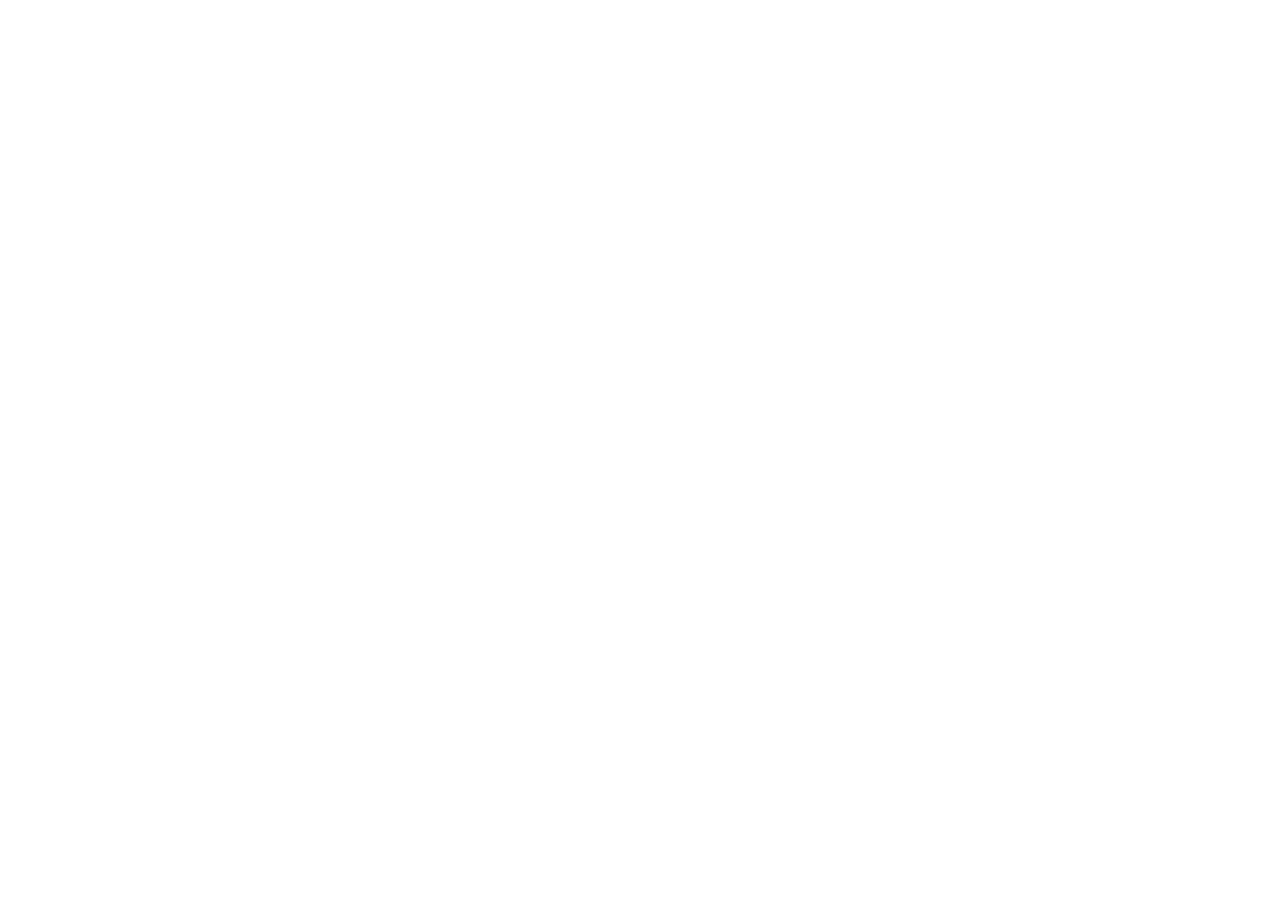
==== simulation/index.html @ c1436a67 "Set platforms as terminals" ====
<!DOCTYPE html>
<html lang="en">
<head>
    <meta charset="UTF-8">
    <meta name="viewport" content="width=device-width, initial-scale=1.0">
    <link rel="stylesheet" href="uiwindowmanager/window.css">
    <link rel="stylesheet" href="ats/ats.css">
    <link rel="stylesheet" href="ats/alarms.css">
    <link rel="icon" type="image/x-icon" href="/favicon.svg">
    <title>ATSSim</title>
</head>
<body>
</body>
<script src="map/mapdata.js"></script>
<script src="map/trackcircuit.js"></script>
<script src="map/signal.js"></script>
<script src="map/shuntingpanel.js"></script>
<script src="map/point.js"></script>
<script src="map/crosstrackcircuit.js"></script>
<script src="map/platform.js"></script>
<script src="map/map.js"></script>
<script src="alarms/alarm.js"></script>
<script src="alarms/alarmHandler.js"></script>
<script src="interlocking/interlockingdata.js"></script>
<script src="interlocking/route.js"></script>
<script src="interlocking/shuntingroute.js"></script>
<script src="interlocking/cycle.js"></script>
<script src="interlocking/interlocking.js"></script>
<script src="interlocking/dialogmessage.js"></script>
<script src="interlocking/interlockinganswer.js"></script>
<script src="interlocking/interlockingpoint.js"></script>
<script src="interlocking/interlockingsignal.js"></script>
<script src="interlocking/interlockingshuntingpanel.js"></script>
<script src="interlocking/interlockingtrackcircuit.js"></script>
<script src="track/tracktrackcircuit.js"></script>
<script src="track/trackpoint.js"></script>
<script src="track/track.js"></script>
<script src="trains/driver.js"></script>
<script src="trains/atconboard.js"></script>
<script src="trains/carposition.js"></script>
<script src="trains/train.js"></script>
<script src="uiwindowmanager/uiwindowmanager.js"></script>
<script src="uiwindowmanager/uiwindow.js"></script>
<script src="translationprovider/strings.js"></script>
<script src="translationprovider/translationprovider.js"></script>
<script src="ats/mimicscreendata.js"></script>
<script src="ats/atsholdbutton.js"></script>
<script src="ats/atsglobalholdbutton.js"></script>
<script src="ats/atsplatform.js"></script>
<script src="ats/atsregulation.js"></script>
<script src="ats/atsregulationwindow.js"></script>
<script src="ats/atstrain.js"></script>
<script src="ats/atstrainmanager.js"></script>
<script src="ats/atstraindescriber.js"></script>
<script src="ats/atssystemsupervisionwindow.js"></script>
<script src="ats/atscyclebutton.js"></script>
<script src="ats/atssignalbutton.js"></script>
<script src="ats/atsshuntingpanel.js"></script>
<script src="ats/atsfleetingbutton.js"></script>
<script src="ats/atsroutecancelbutton.js"></script>
<script src="ats/atspointbutton.js"></script>
<script src="ats/atsmimicscreencontrolbar.js"></script>
<script src="ats/atsmimicscreenpage.js"></script>
<script src="ats/atsmimicscreen.js"></script>
<script src="ats/atsalarmscreen.js"></script>
<script src="ats/atsuielements.js"></script>
<script src="ats/atsaccessscreen.js"></script>
<script src="ats/ats.js"></script>
<script src="simulation.js"></script>
</html>
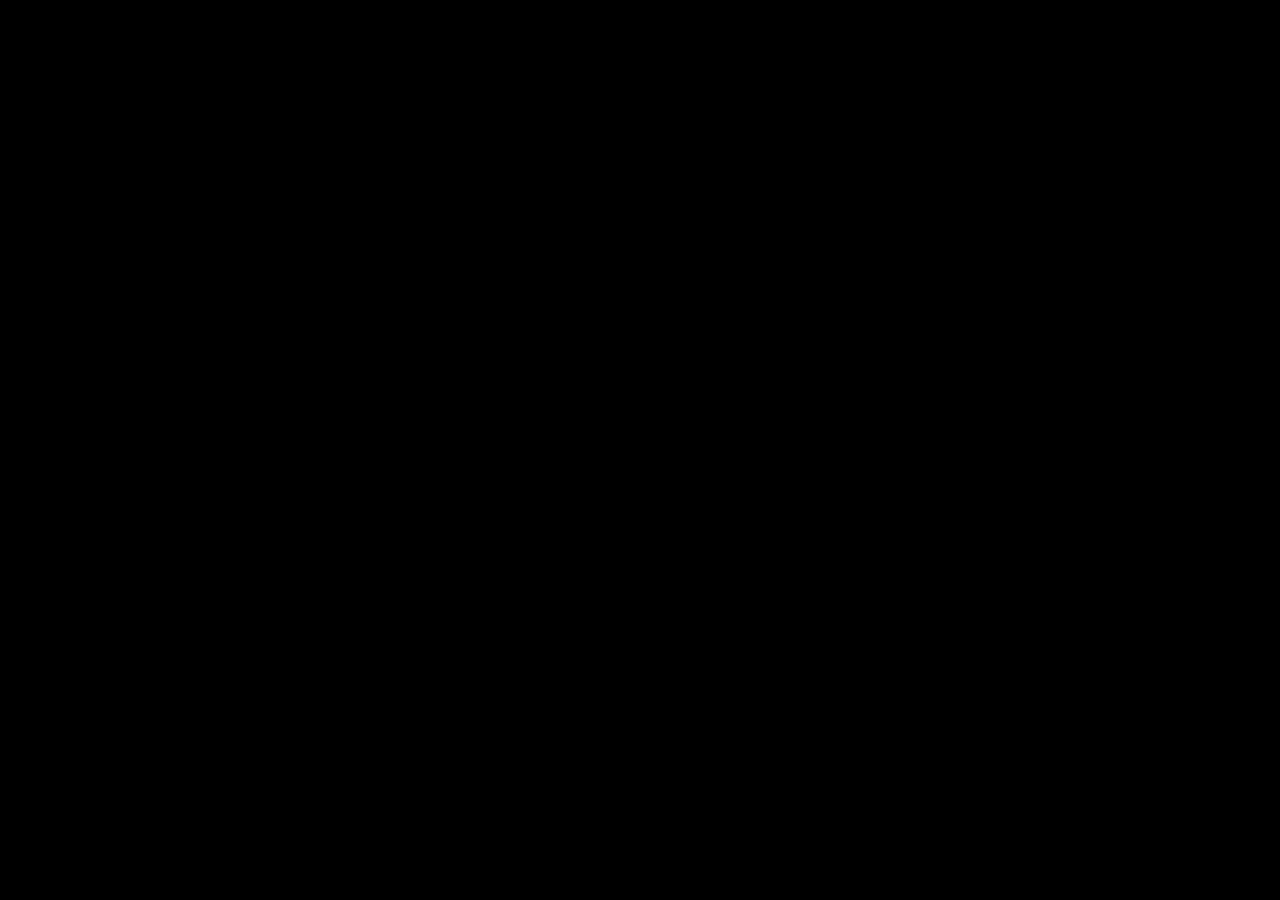
==== commit 41de6db8: "Change dark UI, fleets on Y (P and C signal), menu for tracksCircuits as terminal and delete train 1" ====
--- a/simulation/index.html
+++ b/simulation/index.html
@@ -6,65 +6,66 @@
     <link rel="stylesheet" href="uiwindowmanager/window.css">
     <link rel="stylesheet" href="ats/ats.css">
     <link rel="stylesheet" href="ats/alarms.css">
-    <link rel="icon" type="image/x-icon" href="/favicon.svg">
+    <link rel="icon" type="image/x-icon" href="/favicon.svg?v=2">
     <title>ATSSim</title>
 </head>
 <body>
 </body>
-<script src="map/mapdata.js"></script>
-<script src="map/trackcircuit.js"></script>
-<script src="map/signal.js"></script>
-<script src="map/shuntingpanel.js"></script>
-<script src="map/point.js"></script>
-<script src="map/crosstrackcircuit.js"></script>
-<script src="map/platform.js"></script>
-<script src="map/map.js"></script>
-<script src="alarms/alarm.js"></script>
-<script src="alarms/alarmHandler.js"></script>
-<script src="interlocking/interlockingdata.js"></script>
-<script src="interlocking/route.js"></script>
-<script src="interlocking/shuntingroute.js"></script>
-<script src="interlocking/cycle.js"></script>
-<script src="interlocking/interlocking.js"></script>
-<script src="interlocking/dialogmessage.js"></script>
-<script src="interlocking/interlockinganswer.js"></script>
-<script src="interlocking/interlockingpoint.js"></script>
-<script src="interlocking/interlockingsignal.js"></script>
-<script src="interlocking/interlockingshuntingpanel.js"></script>
-<script src="interlocking/interlockingtrackcircuit.js"></script>
-<script src="track/tracktrackcircuit.js"></script>
-<script src="track/trackpoint.js"></script>
-<script src="track/track.js"></script>
-<script src="trains/driver.js"></script>
-<script src="trains/atconboard.js"></script>
-<script src="trains/carposition.js"></script>
-<script src="trains/train.js"></script>
-<script src="uiwindowmanager/uiwindowmanager.js"></script>
-<script src="uiwindowmanager/uiwindow.js"></script>
-<script src="translationprovider/strings.js"></script>
-<script src="translationprovider/translationprovider.js"></script>
-<script src="ats/mimicscreendata.js"></script>
-<script src="ats/atsholdbutton.js"></script>
-<script src="ats/atsglobalholdbutton.js"></script>
-<script src="ats/atsplatform.js"></script>
-<script src="ats/atsregulation.js"></script>
-<script src="ats/atsregulationwindow.js"></script>
-<script src="ats/atstrain.js"></script>
-<script src="ats/atstrainmanager.js"></script>
-<script src="ats/atstraindescriber.js"></script>
-<script src="ats/atssystemsupervisionwindow.js"></script>
-<script src="ats/atscyclebutton.js"></script>
-<script src="ats/atssignalbutton.js"></script>
-<script src="ats/atsshuntingpanel.js"></script>
-<script src="ats/atsfleetingbutton.js"></script>
-<script src="ats/atsroutecancelbutton.js"></script>
-<script src="ats/atspointbutton.js"></script>
-<script src="ats/atsmimicscreencontrolbar.js"></script>
-<script src="ats/atsmimicscreenpage.js"></script>
-<script src="ats/atsmimicscreen.js"></script>
-<script src="ats/atsalarmscreen.js"></script>
-<script src="ats/atsuielements.js"></script>
-<script src="ats/atsaccessscreen.js"></script>
-<script src="ats/ats.js"></script>
-<script src="simulation.js"></script>
-</html>+<script src="map/mapdata.js?v=2"></script>
+<script src="map/trackcircuit.js?v=2"></script>
+<script src="map/signal.js?v=2"></script>
+<script src="map/shuntingpanel.js?v=2"></script>
+<script src="map/point.js?v=2"></script>
+<script src="map/crosstrackcircuit.js?v=2"></script>
+<script src="map/platform.js?v=2"></script>
+<script src="map/map.js?v=2"></script>
+<script src="alarms/alarm.js?v=2"></script>
+<script src="alarms/alarmHandler.js?v=2"></script>
+<script src="interlocking/interlockingdata.js?v=2"></script>
+<script src="interlocking/route.js?v=2"></script>
+<script src="interlocking/shuntingroute.js?v=2"></script>
+<script src="interlocking/cycle.js?v=2"></script>
+<script src="interlocking/interlocking.js?v=2"></script>
+<script src="interlocking/dialogmessage.js?v=2"></script>
+<script src="interlocking/interlockinganswer.js?v=2"></script>
+<script src="interlocking/interlockingpoint.js?v=2"></script>
+<script src="interlocking/interlockingsignal.js?v=2"></script>
+<script src="interlocking/interlockingshuntingpanel.js?v=2"></script>
+<script src="interlocking/interlockingtrackcircuit.js?v=2"></script>
+<script src="track/tracktrackcircuit.js?v=2"></script>
+<script src="track/trackpoint.js?v=2"></script>
+<script src="track/track.js?v=2"></script>
+<script src="trains/driver.js?v=2"></script>
+<script src="trains/atconboard.js?v=2"></script>
+<script src="trains/carposition.js?v=2"></script>
+<script src="trains/train.js?v=2"></script>
+<script src="uiwindowmanager/uiwindowmanager.js?v=2"></script>
+<script src="uiwindowmanager/uiwindow.js?v=2"></script>
+<script src="translationprovider/strings.js?v=2"></script>
+<script src="translationprovider/translationprovider.js?v=2"></script>
+<script src="ats/mimicscreendata.js?v=2"></script>
+<script src="ats/atsholdbutton.js?v=2"></script>
+<script src="ats/atsglobalholdbutton.js?v=2"></script>
+<script src="ats/atsplatform.js?v=2"></script>
+<script src="ats/atsregulation.js?v=2"></script>
+<script src="ats/atsregulationwindow.js?v=2"></script>
+<script src="ats/atsoperationmodewindow.js?v=2"></script>
+<script src="ats/atstrain.js?v=2"></script>
+<script src="ats/atstrainmanager.js?v=2"></script>
+<script src="ats/atstraindescriber.js?v=2"></script>
+<script src="ats/atssystemsupervisionwindow.js?v=2"></script>
+<script src="ats/atscyclebutton.js?v=2"></script>
+<script src="ats/atssignalbutton.js?v=2"></script>
+<script src="ats/atsshuntingpanel.js?v=2"></script>
+<script src="ats/atsfleetingbutton.js?v=2"></script>
+<script src="ats/atsroutecancelbutton.js?v=2"></script>
+<script src="ats/atspointbutton.js?v=2"></script>
+<script src="ats/atsmimicscreencontrolbar.js?v=2"></script>
+<script src="ats/atsmimicscreenpage.js?v=2"></script>
+<script src="ats/atsmimicscreen.js?v=2"></script>
+<script src="ats/atsalarmscreen.js?v=2"></script>
+<script src="ats/atsuielements.js?v=2"></script>
+<script src="ats/atsaccessscreen.js?v=2"></script>
+<script src="ats/ats.js?v=2"></script>
+<script src="simulation.js?v=2"></script>
+</html>
--- a/simulation/uiwindowmanager/window.css
+++ b/simulation/uiwindowmanager/window.css
@@ -0,0 +1,93 @@
+:root {
+    --window-background: #1e1f22;
+    --darker-background: #111214;
+    --screen-width: 1280px;
+    --screen-height: 1024px;
+}
+
+* {
+    font-family: 'Courier New', Courier, monospace;
+    box-sizing: border-box;
+    -webkit-box-sizing: border-box;
+    -moz-user-select: none;
+    -webkit-user-select: none;
+    -ms-user-select: none;
+    user-select: none;
+    -webkit-user-drag: none;
+    user-drag: none;
+    -webkit-touch-callout: none;
+
+}
+
+body {
+    position: absolute;
+    top: 0;
+    bottom: 0;
+    left: 0;
+    right: 0;
+    display: flex;
+    justify-content: center;
+    align-items: center;
+    margin: 0;
+    background-color: black;
+}
+
+#screen {
+    background-color: rgb(255, 255, 255);
+    width: var(--screen-width);
+    height: var(--screen-height);
+    min-width: var(--screen-width);
+    min-height: var(--screen-height);
+    position: relative;
+}
+
+.window {
+    background-color: var(--window-background);
+    position: absolute;
+    display: flex;
+    flex-direction: column;
+    background-color: var(--window-background);
+    border-top: white solid 1px;
+    border-left: white solid 1px;
+    border-right: black solid 1px;
+    border-bottom: black solid 1px;
+}
+
+.windowbar {
+    display: flex;
+    flex-direction: row;
+    justify-content: space-between;
+    align-items: center;
+    height: 20px;
+    border-bottom: 1px solid black;
+}
+
+.windowbar button {
+    width: 20px;
+    height: 19px;
+    background: none;
+    border: none;
+    border-left: 1px solid black;
+    padding: 0;
+    display: flex;
+    justify-content: center;
+    align-items: center;
+}
+
+
+.windowbar .leftbutton {
+    border: none;
+    border-right: 1px solid black;
+}
+
+.windowbar button img {
+    width: 18px;
+    height: 18px;
+}
+
+.fullscreen {
+    top: 0;
+    left: 0;
+    width: var(--screen-width);
+    height: var(--screen-height);
+}
--- a/simulation/ats/ats.css
+++ b/simulation/ats/ats.css
@@ -0,0 +1,162 @@
+.atsmainwindow {
+    position: relative;
+}
+
+.atsheader {
+    min-width: 1266px;
+    min-height: 80px;
+    border: 1px solid black;
+    position: absolute;
+    top: 6px;
+    left: 6px;
+}
+
+.customerlogo {
+    position: absolute;
+    top: 4px;
+    left: 17px;
+    width: 65px;
+    height: 70px;
+    border: 1px solid black;
+}
+
+.alarmrectangle {
+    position: absolute;
+    top: 49px;
+    left: 123px;
+    width: 25px;
+    height: 25px;
+}
+
+.lastalarm {
+    position: absolute;
+    top: 49px;
+    left: 154px;
+    width: 994px;
+    height: 25px;
+    background: none;
+}
+
+.currentscreentitle {
+    position: absolute;
+    top: 8px;
+    left: 365px;
+    font-size: 30px;
+    margin: 0;
+    color: white;
+}
+
+.timedate {
+    position: absolute;
+    top: 5px;
+    left: 948px;
+    margin: 0;
+    width: 200px;
+    color: white;
+}
+
+.user {
+    position: absolute;
+    top: 25px;
+    left: 948px;
+    margin: 0;
+    padding-left: 28px;
+    width: 200px;
+    color: white;
+}
+
+.logo {
+    position: absolute;
+    top: 5px;
+    left: 1164px;
+    width: 90px;
+    height: 40px;
+    border: 1px solid black;
+}
+
+.sessionname {
+    position: absolute;
+    top: 49px;
+    left: 1154px;
+    margin: 0;
+    width: 100px;
+    height: 25px;
+    display: flex;
+    align-items: center;
+    color: white;
+}
+
+.mimicscreen, .alarmscreen, .accessscreen {
+    position: absolute;
+    box-sizing: content-box;
+    left: 6px;
+    top: 91px;
+    width: 1266px;
+    height: 815px;
+    display: none;
+}
+
+.navigationbar {
+    position: absolute;
+    top: 912px;
+    height: 75px;
+    left: 6px;
+    right: 6px;
+    border: 1px solid black;
+}
+
+.navigationbar button {
+    height: 62px;
+    width: 62px;
+    background: none;
+    background-size: cover;
+    margin-top: 2px;
+    border-top: white solid 1px;
+    border-left: white solid 1px;
+    border-right: black solid 1px;
+    border-bottom: black solid 1px;
+}
+
+.navigationbar .buttonwithmargin {
+    margin-left: 10px;
+}
+
+.navigationbar .interlockinganswer {
+    margin: 0;
+    position: absolute;
+    left: 794px;
+    top: 11px;
+    width: 430px;
+    height: 20px;
+    font-weight: bold;
+    color: white;
+}
+
+.navigationbar .secondline {
+    top: 42px;
+}
+
+.positive3d {
+    border-top: white solid 1px;
+    border-left: white solid 1px;
+    border-right: black solid 1px;
+    border-bottom: black solid 1px;
+}
+
+.negative3d {
+    border-bottom: white solid 1px;
+    border-right: white solid 1px;
+    border-left: black solid 1px;
+    border-top: black solid 1px;
+}
+
+.translated {
+    display: none;
+}
+
+.bold {
+    font-weight: bold;
+}
+.cursor-pointer {
+    cursor: pointer;
+}
